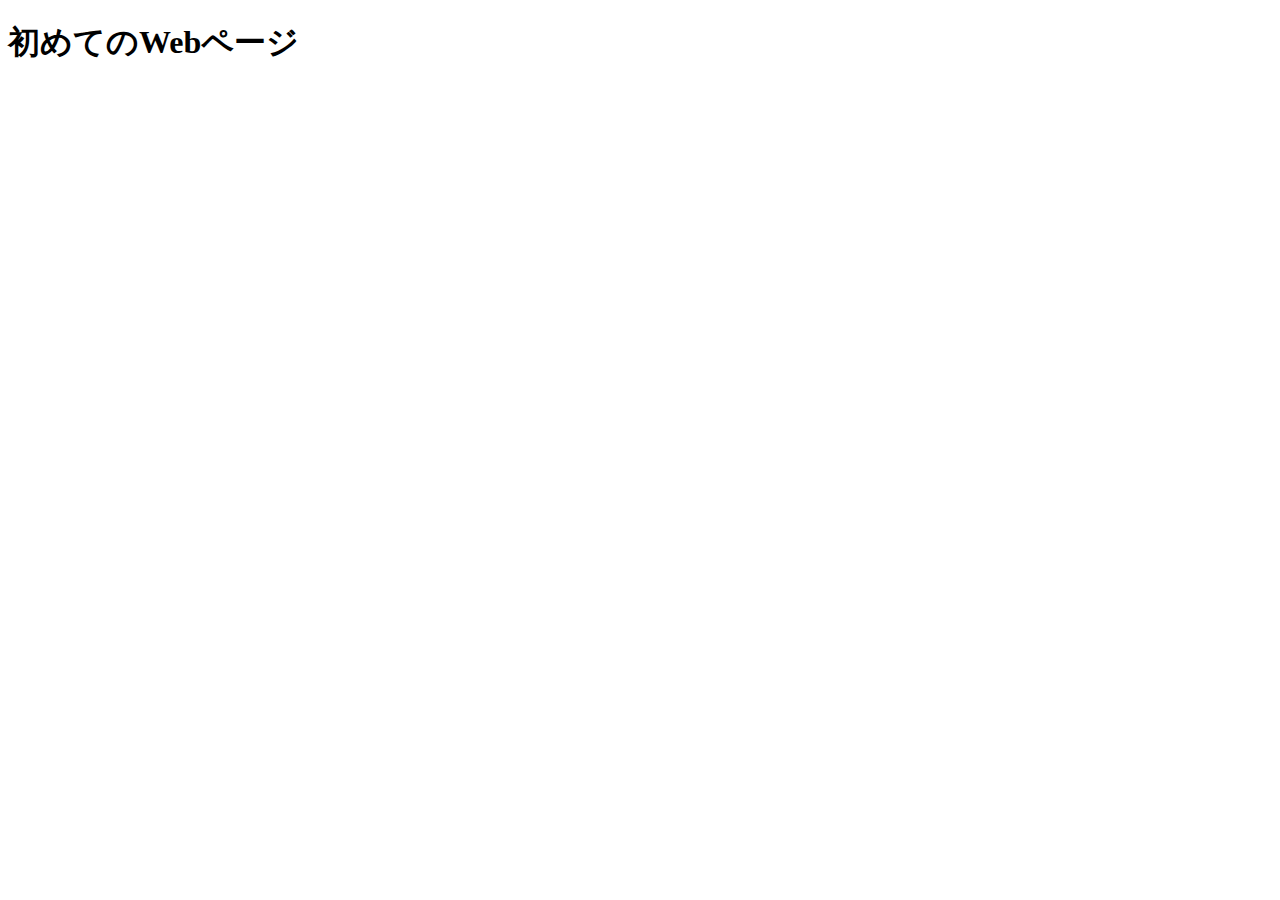
==== index.html @ 9cf48b27 "Create index.html" ====
<!DOCTYPE html>
<html>
<head>
  <style type="text/css">
  @import url(test.css);
  </style>

<title>HTMLの練習</title>
</head>
<body>
<h1>初めてのWebページ</h1>
<div class="contents">
<div class="circlegray"></div>
<div class="circlered"></div>
<div class="circlegreen"></div>
</div>
</body>
</html>
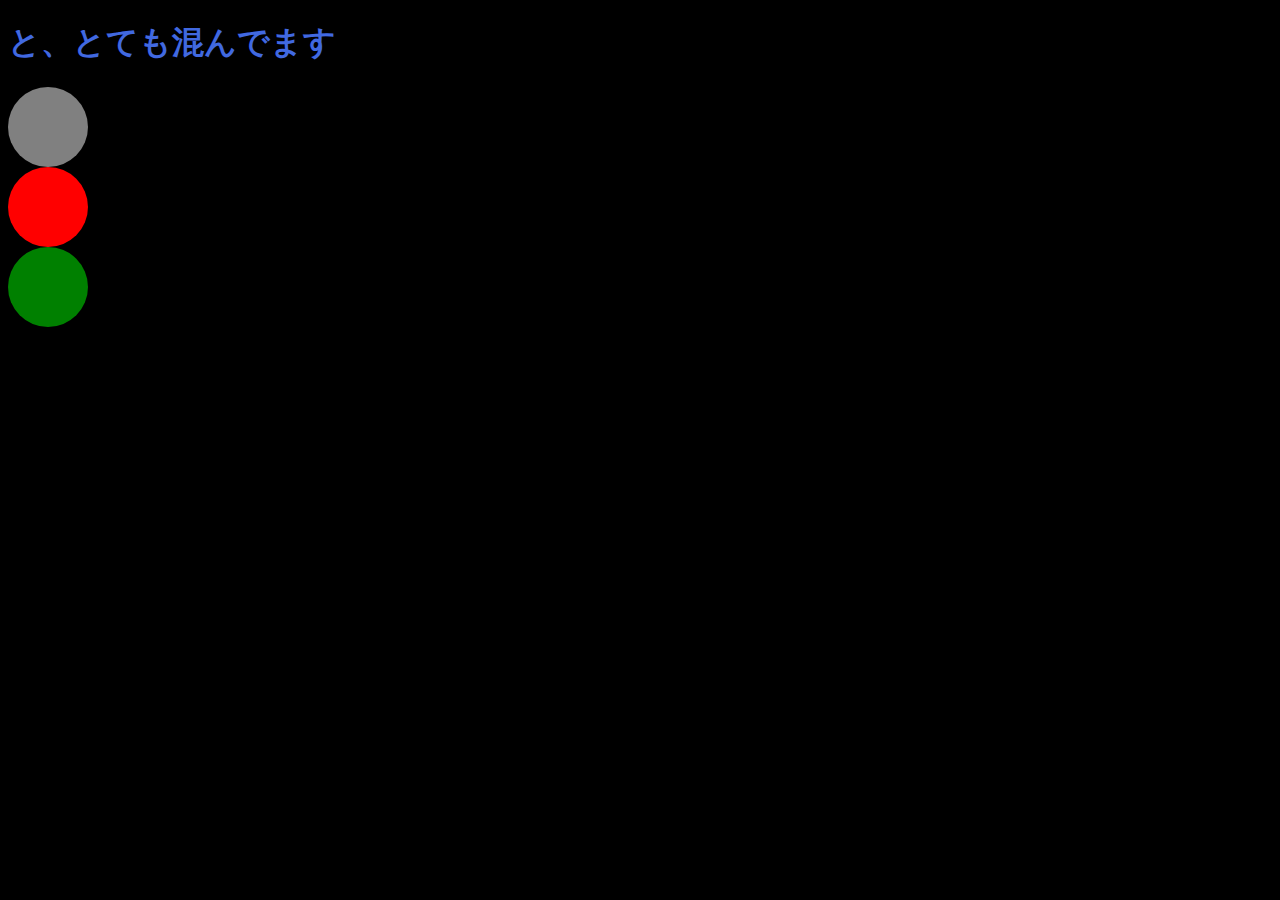
==== commit e00702cc: "Update index.html" ====
--- a/index.html
+++ b/index.html
@@ -8,11 +8,15 @@
 <title>HTMLの練習</title>
 </head>
 <body>
-<h1>初めてのWebページ</h1>
-<div class="contents">
+  
+<h1>と、とても混んでます</h1>
+  
+<div class="contents1">
 <div class="circlegray"></div>
 <div class="circlered"></div>
 <div class="circlegreen"></div>
 </div>
+  <h1></h1>
+  
 </body>
 </html>
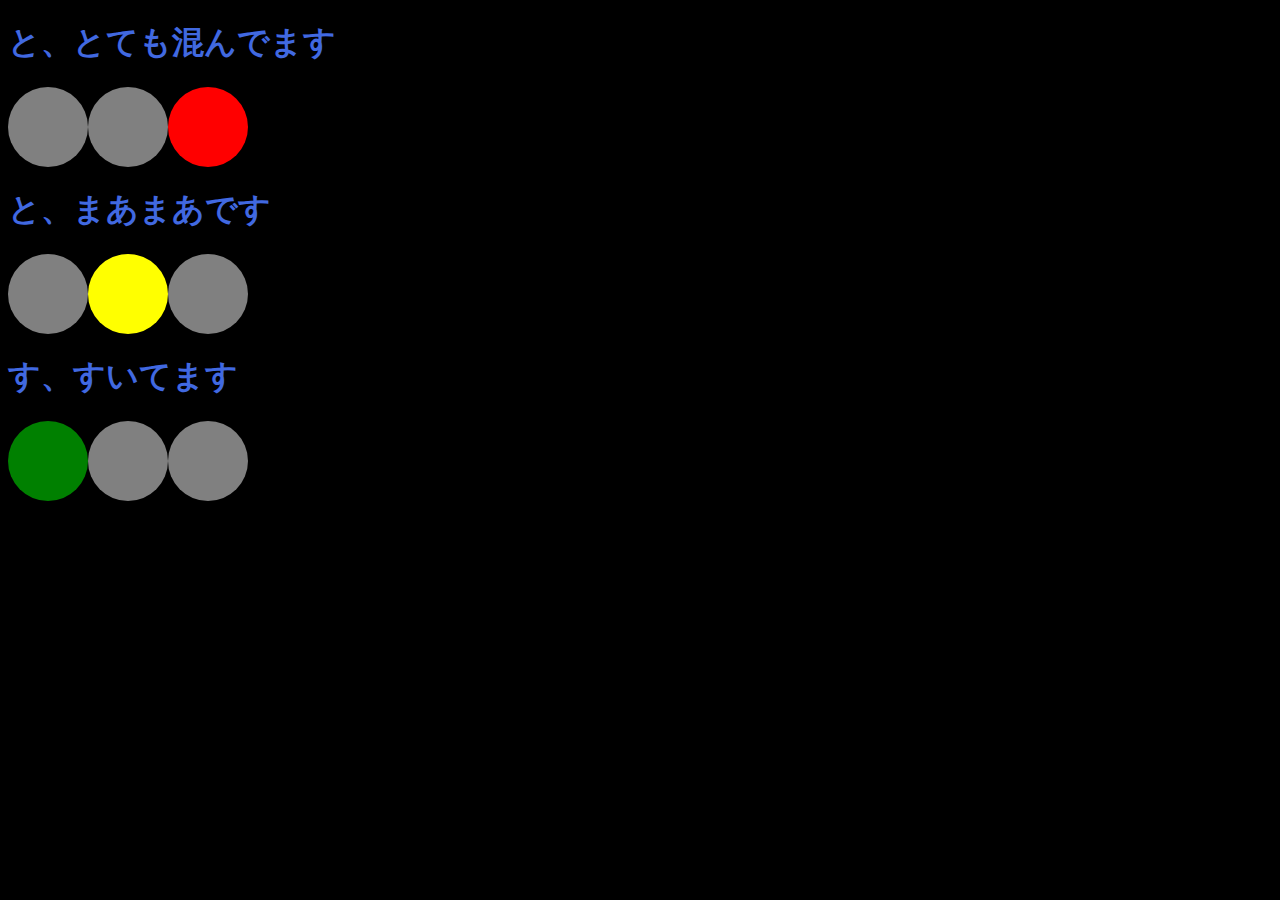
==== commit 50635654: "Update index.html" ====
--- a/index.html
+++ b/index.html
@@ -8,15 +8,36 @@
 <title>HTMLの練習</title>
 </head>
 <body>
-  
-<h1>と、とても混んでます</h1>
-  
-<div class="contents1">
+
+ <h1>と、とても混んでます</h1>
+
+<div class="contents">
+ <div class="circlegray"></div>
+
 <div class="circlegray"></div>
+
 <div class="circlered"></div>
-<div class="circlegreen"></div>
 </div>
-  <h1></h1>
-  
+
+<h1>と、まあまあです</h1>
+
+<div class="contents">
+ <div class="circlegray"></div>
+
+<div class="circleyellow"></div>
+
+<div class="circlegray"></div>
+</div>
+
+<h1>す、すいてます</h1>
+
+<div class="contents">
+  <div class="circlegreen"></div>
+ 
+ <div class="circlegray"></div>
+ 
+ <div class="circlegray"></div>
+ </div>
+
 </body>
 </html>
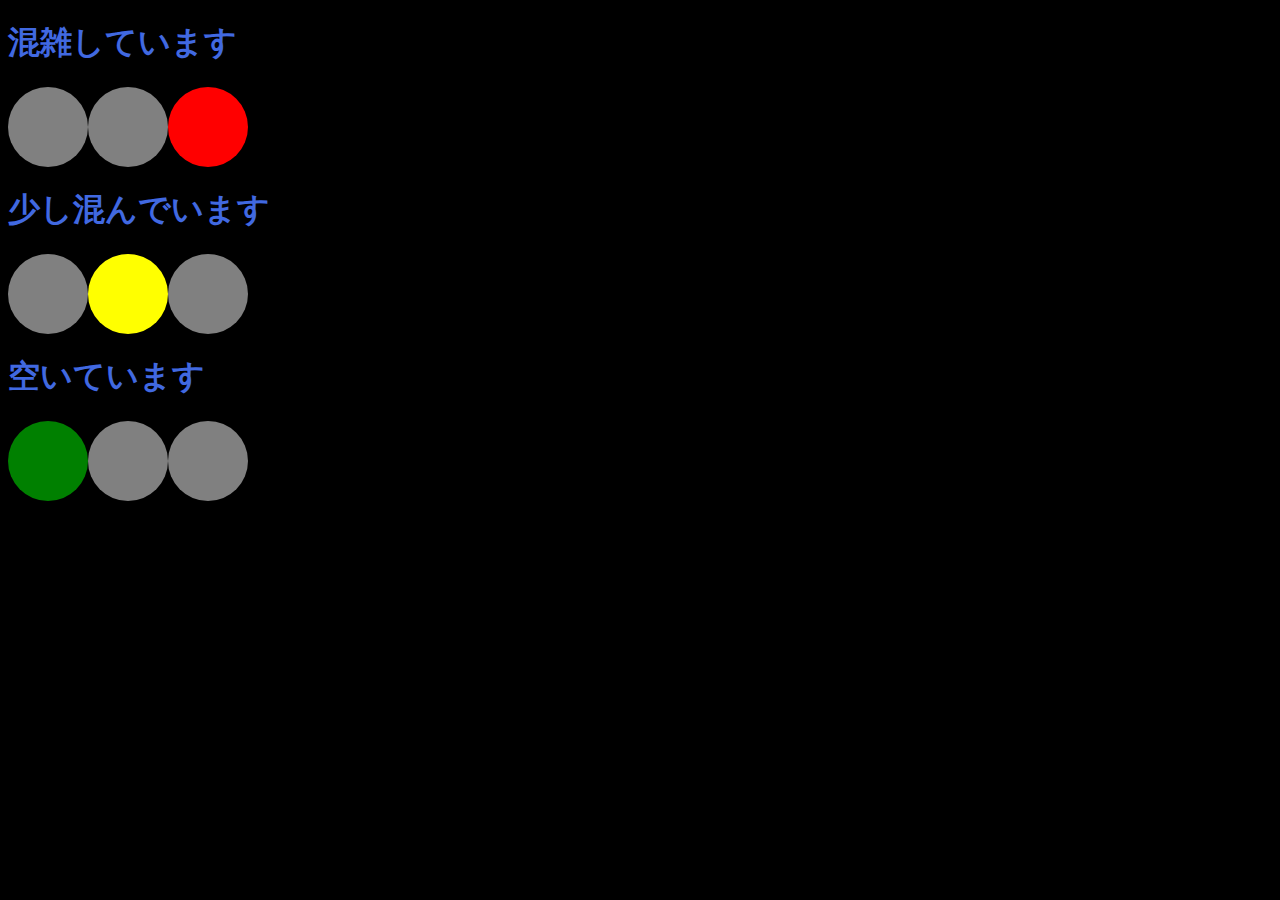
==== commit e575c411: "Update index.html" ====
--- a/index.html
+++ b/index.html
@@ -9,7 +9,7 @@
 </head>
 <body>
 
- <h1>と、とても混んでます</h1>
+ <h1>混雑しています</h1>
 
 <div class="contents">
  <div class="circlegray"></div>
@@ -19,7 +19,7 @@
 <div class="circlered"></div>
 </div>
 
-<h1>と、まあまあです</h1>
+<h1>少し混んでいます</h1>
 
 <div class="contents">
  <div class="circlegray"></div>
@@ -29,7 +29,7 @@
 <div class="circlegray"></div>
 </div>
 
-<h1>す、すいてます</h1>
+<h1>空いています</h1>
 
 <div class="contents">
   <div class="circlegreen"></div>
